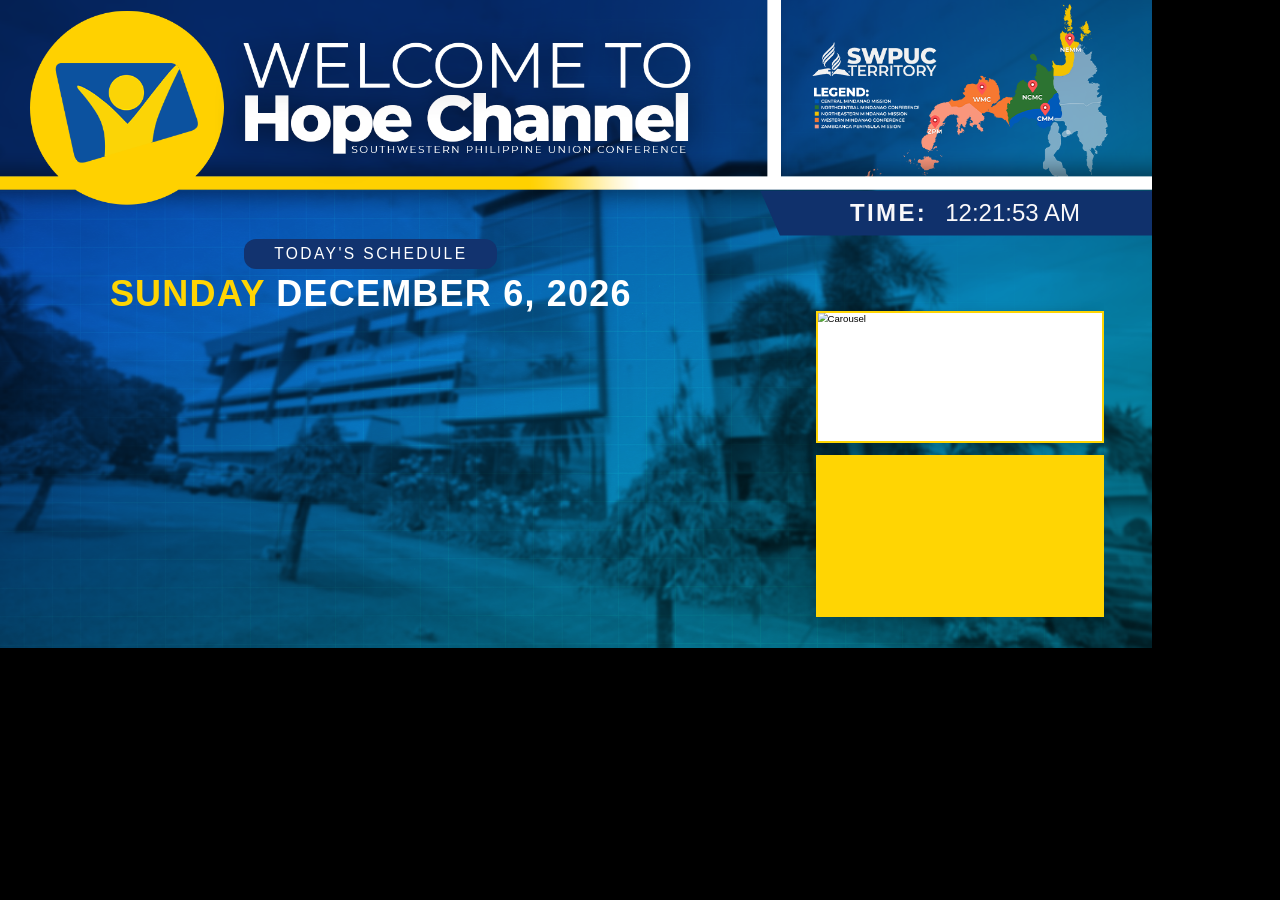
==== index.html @ 845b0d1c "Fixed the admin video page css (removed from the html tags)" ====
<!DOCTYPE html>

<html lang="en">

<head>
<meta charset="UTF-8">
<meta name="viewport" content="width=device-width, initial-scale=1.0">
<title>Hope Channel South Philippines - Broadcast Schedule</title>
<link rel="icon" type="image/png" href="Assets/HCLogo.png">
<link rel="stylesheet" href="Styles/index.css">
</head>

<body>
<div class="scale-wrapper">

<!-- HEADER COMMENTED OUT
<header class="top-branding">
<div class="header-left">
<img src="Assets/HCLogo.png" alt="Hope Channel Logo" class="hc-logo">

<div class="header-text">
<p class="welcome-text">WELCOME TO</p>
<h1 class="channel-name">Hope Channel</h1>
<p class="subtitle-text">SOUTH PHILIPPINES</p>
</div>
</div>

<div class="header-right">
<div class="rectangle-yellow"></div>
<img src="Assets/SWPUC Territory.png" class="territory-info">
<img src="Assets/map.png" class="territory-map">
</div>

<div class="header-bottom"></div>
</header>
-->

<div class="time-display-header">
<span class="time-label-header">TIME:</span>
<span class="current-time-header" id="currentTime"></span>
</div>

<main class="main-container">

<div class="content-layout">

<section class="list-container">

<div class="schedule-header">
<p class="subtitle">TODAY'S SCHEDULE</p>
<h1 class="date-display" id="todayDate">
<span class="day-highlight">MONDAY</span> MARCH 9, 2026
</h1>
</div>

</section>

<aside class="preview-area">

<!-- IMAGE CAROUSEL -->
<div class="image-box">
<img id="carouselImage" src="" alt="Carousel">
</div>

<!-- VIDEO -->
<div class="video-box">
<iframe 
id="youtubeVideo"
frameborder="0"
allow="accelerometer; autoplay; clipboard-write; encrypted-media; gyroscope; picture-in-picture"
allowfullscreen>
</iframe>
</div>

</aside>

</div>
</main>

<script>

/* CLOCK */

function updateTime(){
const now = new Date();

const hours = now.getHours();
const minutes = now.getMinutes().toString().padStart(2,'0');
const seconds = now.getSeconds().toString().padStart(2,'0');

const ampm = hours >= 12 ? 'PM' : 'AM';
const displayHours = hours % 12 || 12;

document.getElementById('currentTime').textContent =
`${displayHours}:${minutes}:${seconds} ${ampm}`;
}

updateTime();
setInterval(updateTime,1000);


/* TODAY HEADER DATE */

const today = new Date();

const days = ["SUNDAY","MONDAY","TUESDAY","WEDNESDAY","THURSDAY","FRIDAY","SATURDAY"];
const months = ["JANUARY","FEBRUARY","MARCH","APRIL","MAY","JUNE","JULY","AUGUST","SEPTEMBER","OCTOBER","NOVEMBER","DECEMBER"];

const dayName = days[today.getDay()];
const monthName = months[today.getMonth()];
const dateNumber = today.getDate();
const year = today.getFullYear();

document.getElementById("todayDate").innerHTML =
`<span class="day-highlight">${dayName}</span> ${monthName} ${dateNumber}, ${year}`;

</script>

<!-- FIREBASE EVENTS -->

<script type="module">

import { initializeApp } from "https://www.gstatic.com/firebasejs/10.12.2/firebase-app.js";
import { getFirestore, collection, getDocs } from "https://www.gstatic.com/firebasejs/10.12.2/firebase-firestore.js";

const firebaseConfig = {
apiKey: "AIzaSyB32ggdpwiNyZ0BKXeqwhVG7_Ei2qLF-Pw",
authDomain: "hcsp-scheduling-system.firebaseapp.com",
projectId: "hcsp-scheduling-system",
storageBucket: "hcsp-scheduling-system.firebasestorage.app",
messagingSenderId: "498610158944",
appId: "1:498610158944:web:d4c6778a849016e12c7205",
measurementId: "G-GFNQXDK1LE"
};

const app = initializeApp(firebaseConfig);
const db = getFirestore(app);


/* convert time to minutes */

function convertToMinutes(timeString) {
    const isPM = timeString.toUpperCase().includes('PM');
    const isAM = timeString.toUpperCase().includes('AM');
    
    let cleanTime = timeString.replace(/(AM|PM)/i, '').trim();
    let [h, m] = cleanTime.split(':');
    
    h = parseInt(h);
    m = m ? parseInt(m) : 0;

    if (isPM && h !== 12) h += 12;
    if (isAM && h === 12) h = 0;

    return h * 60 + m;
}


async function loadTodayEvents() {
    const container = document.querySelector(".list-container");
    
    const headerHTML = `
        <div class="schedule-header">
            <p class="subtitle">TODAY'S SCHEDULE</p>
            <h1 class="date-display" id="todayDate">
                <span class="day-highlight">${document.querySelector('.day-highlight').textContent}</span> 
                ${document.getElementById("todayDate").innerText.split(' ').slice(1).join(' ')}
            </h1>
        </div>`;
    container.innerHTML = headerHTML;
    
    const today = new Date().toDateString();
    const snapshot = await getDocs(collection(db, "events"));
    
    let eventsArray = [];
    snapshot.forEach(doc => {
        const data = doc.data();
        if (new Date(data.date).toDateString() === today) {
            eventsArray.push(data);
        }
    });

    eventsArray.sort((a, b) => {
        let [startA, endA] = a.time.split('-');
        let [startB, endB] = b.time.split('-');
        
        if (!startA.includes('PM') && !startA.includes('AM')) {
            startA += endA.match(/(AM|PM)/i)[0];
        }
        if (!startB.includes('PM') && !startB.includes('AM')) {
            startB += endB.match(/(AM|PM)/i)[0];
        }
        
        return convertToMinutes(startA) - convertToMinutes(startB);
    });

    if(eventsArray.length === 0) {
        const noEvents = document.createElement("div");
        noEvents.className = "schedule-row";
        noEvents.innerHTML = `
            <span class="time-range">--:--</span>
            <span class="program-name">No events scheduled for today</span>
        `;
        container.appendChild(noEvents);
    } else {
        eventsArray.forEach(data => {
            let [startStr, endStr] = data.time.split('-');
            if (!startStr.includes('PM') && !startStr.includes('AM')) {
                startStr += endStr.match(/(AM|PM)/i)[0];
            }

            const startMinutes = convertToMinutes(startStr);
            const endMinutes = convertToMinutes(endStr);
            const now = new Date();
            const currentMinutes = now.getHours() * 60 + now.getMinutes();

            let badge = "";
            if (currentMinutes >= startMinutes && currentMinutes <= endMinutes) {
                badge = `<div class="ongoing-badge">ON-GOING</div>`;
            }

            const row = document.createElement("div");
            row.className = "schedule-row";
            row.innerHTML = `
                <span class="time-range">${data.time}</span>
                <span class="program-name">${data.programName || 'UNDEFINED'}</span>
                ${badge}
            `;
            container.appendChild(row);
        });
    }
}

loadTodayEvents();

setInterval(()=>{ loadTodayEvents(); }, 60000);

// VIDEO DISPLAY ROTATION

let currentVideoIndex = 0;
let videoList = [];
let videoTimer = null;
let isSwapped = false;

function getVideoId(url) {
    const regExp = /(?:youtu\.be\/|v\/|u\/\w\/|embed\/|watch\?v=|\&v=)([^#\&\?]*)./;
    const match = url.match(regExp);
    return match ? match[1] : null;
}

function parseDuration(durationStr) {
    if (!durationStr) return 30000;
    const match = durationStr.match(/(\d+)([smh])/i);
    if (!match) return 30000;
    const value = parseInt(match[1]);
    const unit = match[2].toLowerCase();
    let ms = 0;
    switch(unit) {
        case 's': ms = value * 1000; break;
        case 'm': ms = value * 60 * 1000; break;
        case 'h': ms = value * 60 * 60 * 1000; break;
        default: ms = 30000;
    }
    return ms;
}

function playVideo(index) {
    if (videoList.length === 0) return;
    
    currentVideoIndex = index % videoList.length;
    const video = videoList[currentVideoIndex];
    const videoId = getVideoId(video.url);
    
    if (videoId) {
        const embedUrl = `https://www.youtube.com/embed/${videoId}?autoplay=1&mute=${isSwapped ? 0 : 1}&controls=0`;
        const videoBox = document.querySelector('.video-box');
        videoBox.innerHTML = '';
        
        const iframe = document.createElement('iframe');
        iframe.src = embedUrl;
        iframe.width = '100%';
        iframe.height = '100%';
        iframe.frameBorder = '0';
        iframe.allow = 'autoplay; encrypted-media';
        iframe.allowFullscreen = true;
        videoBox.appendChild(iframe);
        
        clearTimeout(videoTimer);
        videoTimer = setTimeout(() => {
            playVideo(currentVideoIndex + 1);
        }, parseDuration(video.duration));
    }
}

async function loadVideosForDisplay() {
    try {
        const snapshot = await getDocs(collection(db, "videos"));
        videoList = [];
        snapshot.forEach(doc => { videoList.push(doc.data()); });
        if (videoList.length > 0) playVideo(0);
    } catch (error) {
        console.error('Error loading videos:', error);
    }
}

loadVideosForDisplay();
setInterval(loadVideosForDisplay, 5 * 60 * 1000);

// IMAGE CAROUSEL

let imageList = [];
let currentImageIndex = 0;
let imageTimer = null;

function showImage(index) {
    if (imageList.length === 0) return;
    currentImageIndex = index % imageList.length;
    const img = document.getElementById('carouselImage');
    img.style.opacity = '0';
    setTimeout(() => {
        img.src = imageList[currentImageIndex].url;
        img.style.opacity = '1';
    }, 500);
    imageTimer = setTimeout(() => showImage(currentImageIndex + 1), 5000);
}

async function loadImagesForDisplay() {
    try {
        const snapshot = await getDocs(collection(db, "images"));
        imageList = [];
        snapshot.forEach(doc => { imageList.push(doc.data()); });
        clearTimeout(imageTimer);
        if (imageList.length > 0) showImage(0);
    } catch (error) {
        console.error('Error loading images:', error);
    }
}

loadImagesForDisplay();
setInterval(loadImagesForDisplay, 5 * 60 * 1000);

/* CONTAINER SWAP LOGIC */

function swapContainers() {
    const contentLayout = document.querySelector('.content-layout');
    const listContainer = document.querySelector('.list-container');
    const previewArea = document.querySelector('.preview-area');
    const videoBox = document.querySelector('.video-box');

    isSwapped = true;

    // video-box takes list-container's large spot in content-layout
    contentLayout.insertBefore(videoBox, listContainer);
    videoBox.classList.add('swapped');

    // re-load current video unmuted
    if (videoList.length > 0) playVideo(currentVideoIndex);

    // list-container moves into preview-area below image-box, replacing video-box's spot
    previewArea.appendChild(listContainer);
    listContainer.classList.add('swapped');

    setTimeout(() => {
        videoBox.classList.add('swap-out');
        listContainer.classList.add('swap-out');

        setTimeout(() => {
            contentLayout.insertBefore(listContainer, previewArea);
            listContainer.classList.remove('swapped', 'swap-out');

            isSwapped = false;
            previewArea.appendChild(videoBox);
            videoBox.classList.remove('swapped', 'swap-out');

            // re-load current video muted
            if (videoList.length > 0) playVideo(currentVideoIndex);
        }, 400);
    }, 60 * 60 * 1000 - 400);
}

setTimeout(function scheduleSwap() {
    swapContainers();
    setTimeout(scheduleSwap, 30 * 1000 + 60 * 60 * 1000);
}, 30 * 1000);

</script>

</div>
</body>
</html>
---- Styles/index.css ----
:root {
    --hope-navy: #0f172a;
    --hope-orange: #ff9d2e;
    --white: #ffffff;
    --text-dark: #000000;
}

* {
    margin: 0;
    padding: 0;
    box-sizing: border-box;
}

html {
    zoom: 0.6;
}

html, body {
    width: 100vw;
    height: 100vh;
    overflow: hidden;
    background: #000;
    font-family: 'Montserrat', sans-serif;
}

/* --- SCALE WRAPPER (1920x1080 base, scales to any screen) --- */
.scale-wrapper {
    width: 1920px;
    height: 1080px;
    transform-origin: top left;
    transform: scale(min(calc(100vw / 1920), calc(100vh / 1080)));
    position: absolute;
    top: 0;
    left: 0;
    background: url('../Assets/backgroundPicture.png') no-repeat center center;
    background-size: cover;
    display: flex;
    flex-direction: column;
    overflow: hidden;
}

/* BACKGROUND LIGHTBLUE COMMENTED OUT
.scale-wrapper::before {
    content: '';
    position: absolute;
    top: 0;
    left: 0;
    width: 100%;
    height: 100%;
    background: url('../Assets/background-lightblue.png') no-repeat center center;
    background-size: cover;
    z-index: 0;
    pointer-events: none;
}
*/

.scale-wrapper > * {
    position: relative;
    z-index: 1;
}

/* --- HEADER --- */
.top-branding {
    height: 270px;
    width: 104%;
    flex-shrink: 0;
    display: flex;
    position: relative;
}

.header-left {
    background: url('../Assets/header-left.png') no-repeat center center;
    background-size: 100% 100%;
    width: 63%;
    display: flex;
    align-items: center;
    padding: 20px 30px;
    margin-right: -158px;
    z-index: 1;
}

.hc-logo {
    height: 220px;
    width: auto;
    flex-shrink: 0;
}

.header-text {
    color: white;
    flex: 1;
    min-width: 0;
}

.welcome-text {
    font-family: 'Montserrat', sans-serif;
    font-size: 32px;
    letter-spacing: 8px;
    font-weight: 300;
    margin-bottom: -18px;
}

.channel-name {
    font-family: 'Montserrat', sans-serif;
    font-size: 110px;
    font-weight: 900;
    margin: -8px 0;
    line-height: 1.1;
}

.subtitle-text {
    font-family: 'Montserrat', sans-serif;
    font-size: 20px;
    letter-spacing: 12px;
    margin-left: 430px;
    margin-top: -12px;
    font-weight: 500;
    opacity: 85%;
}

.header-right {
    background: url('../Assets/header-right.png') no-repeat center center;
    left: 10px;
    background-size: 100% 100%;
    width: 42%;
    display: flex;
    align-items: center;
    padding: 20px 40px 20px 130px;
    z-index: 1;
    opacity: 90%;
    position: relative;
}

.rectangle-yellow {
    position: absolute;
    left: 13px;
    top: 55px;
    width: 100px;
    height: 76%;
    background: url(../Assets/rectangle-yellow.png) no-repeat center center;
    background-size: 100% 88%;
    z-index: 2;
}

.territory-info {
    height: 200px;
    width: auto;
    flex-shrink: 0;
    margin-right: 30px;
}

.territory-map {
    height: 200px;
    width: auto;
    flex-shrink: 0;
}

.header-bottom {
    height: 25px;
    width: 100%;
    background: url(../Assets/header-gradientyellow.png);
    background-size: 100% 100%;
    position: absolute;
    bottom: 0;
    left: 0;
    z-index: 2;
}

/* --- TIME DISPLAY HEADER --- */
.time-display-header {
    background: #10316c;
    padding: 14px 60px;
    display: flex;
    align-items: center;
    justify-content: flex-end;
    gap: 30px;
    position: relative;
    z-index: 1;
    width: 34%;
    margin-left: auto;
    margin-top: 318px;
    clip-path: polygon(0 0, 100% 0, 100% 100%, 5% 100%);
}

.time-label-header {
    font-size: 40px;
    font-weight: 600;
    color: #f9f8fa;
    letter-spacing: 4px;
}

.current-time-header {
    font-size: 40px;
    font-weight: 400;
    color: #f9f8fa;
    font-family: 'Montserrat', sans-serif;
    margin-right: 60px;
}

/* --- MAIN CONTAINER --- */
.main-container {
    flex: 1;
    display: flex;
    flex-direction: column;
    padding: 20px 80px;
    margin-top: -15px;
}

.schedule-header {
    padding-left: 20px;
    margin-bottom: 30px;
    text-align: center;
}

.subtitle {
    font-size: 26px;
    color: white;
    margin-bottom: 8px;
    font-weight: 500;
    letter-spacing: 4px;
    background: #12336f;
    display: inline-block;
    padding: 10px 50px;
    border-radius: 20px;
}

.date-display {
    font-size: 60px;
    font-weight: 900;
    text-transform: uppercase;
    letter-spacing: 2px;
    color: white;
}

.day-highlight {
    color: #ffd503;
}

.content-layout {
    display: flex;
    justify-content: space-between;
    align-items: flex-start;
    gap: 50px;
    flex: 1;
    overflow: hidden;
}

/* --- SCHEDULE ROWS --- */
.list-container {
    display: flex;
    flex-direction: column;
    gap: 25px;
    flex: 1;
    max-width: 60%;
}

.schedule-row {
    background-color: #ffd503;
    min-height: 90px;
    border-radius: 50px;
    display: flex;
    align-items: center;
    padding: 16px 40px;
    box-shadow: 0 8px 0px rgba(0,0,0,0.3);
    color: #1e3a5f;
    position: relative;
    border: 4px solid #1e3a5f;
}

.time-range {
    font-size: 28px;
    font-weight: 900;
    min-width: 260px;
    flex-shrink: 0;
    padding-right: 30px;
    border-right: 4px solid #1e3a5f;
}

.program-name {
    font-size: 36px;
    font-weight: 900;
    text-transform: uppercase;
    letter-spacing: 1px;
    padding-left: 30px;
}

/* --- ON-GOING BADGE --- */
.ongoing-badge {
    position: absolute;
    top: -10px;
    right: -10px;
    background: linear-gradient(135deg, #ff4e50, #f9d423);
    color: #fff;
    font-weight: 900;
    font-size: 18px;
    padding: 6px 16px;
    border-radius: 50px;
    box-shadow: 0 4px 12px rgba(0,0,0,0.3);
    text-transform: uppercase;
    letter-spacing: 1px;
    animation: pulse 1.5s infinite;
    z-index: 3;
}

@keyframes pulse {
    0%   { transform: scale(1);    opacity: 1;    }
    50%  { transform: scale(1.05); opacity: 0.85; }
    100% { transform: scale(1);    opacity: 1;    }
}

/* --- PREVIEW AREA --- */
.preview-area {
    display: flex;
    flex-direction: column;
    width: 480px;
    flex-shrink: 0;
    gap: 20px;
    margin-top: 120px;
}

.image-box {
    width: 100%;
    height: 220px;
    background: white;
    border: 4px solid #ffd503;
    overflow: hidden;
    box-shadow: 0 10px 25px rgba(0,0,0,0.2);
}

.image-box img {
    width: 100%;
    height: 100%;
    object-fit: cover;
    transition: opacity 0.5s ease;
}

.video-box {
    width: 100%;
    aspect-ratio: 16 / 9;
    background: #ffd503;
    border: 4px solid #ffd503;
    overflow: hidden;
    box-shadow: 0 10px 25px rgba(0,0,0,0.2);
}

.video-box iframe {
    width: 100%;
    height: 100%;
}

/* --- SWAP ANIMATION --- */
@keyframes swapIn {
    from { opacity: 0; transform: scale(0.95); }
    to   { opacity: 1; transform: scale(1); }
}

@keyframes swapOut {
    from { opacity: 1; transform: scale(1); }
    to   { opacity: 0; transform: scale(0.95); }
}

.swap-out {
    animation: swapOut 0.4s ease forwards;
}

/* --- CONTAINER SWAP STATES --- */
.video-box.swapped {
    flex: none;
    width: 1100px;
    max-width: 1100px;
    min-height: unset;
    aspect-ratio: 16 / 9;
    align-self: flex-start;
    animation: swapIn 0.5s ease;
}

.video-box.swapped iframe {
    width: 100%;
    height: 100%;
}

.list-container.swapped {
    flex: none;
    width: 100%;
    max-width: 100%;
    overflow-y: auto;
    gap: 6px;
    animation: swapIn 0.5s ease;
}

.list-container.swapped .schedule-header {
    padding-left: 6px;
    margin-bottom: 6px;
}

.list-container.swapped .subtitle {
    font-size: 16px;
    padding: 5px 16px;
    letter-spacing: 1px;
}

.list-container.swapped .date-display {
    font-size: 17px;
    font-weight: 800;
}

.list-container.swapped .schedule-row {
    min-height: 44px;
    border-radius: 12px;
    padding: 6px 12px;
    border-width: 2px;
    box-shadow: none;
    gap: 4px;
}

.list-container.swapped .time-range {
    font-size: 13px;
    font-weight: 800;
    min-width: 100px;
    padding-right: 10px;
    border-right-width: 2px;
}

.list-container.swapped .program-name {
    font-size: 13px;
    font-weight: 800;
    padding-left: 10px;
}

.list-container.swapped .ongoing-badge {
    font-size: 10px;
    padding: 3px 7px;
    top: -5px;
    right: -5px;
}
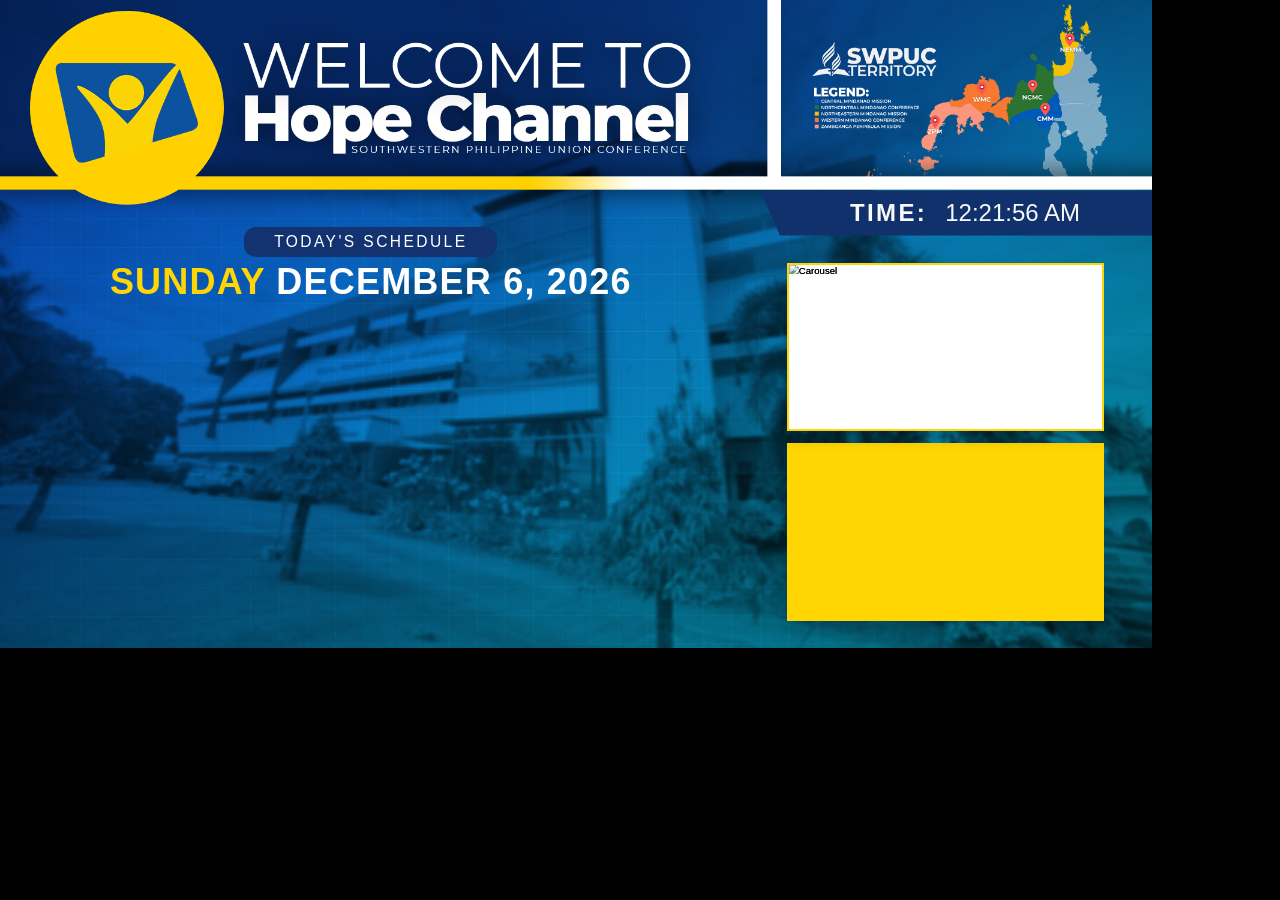
==== commit af40f556: "Events in the schedule list that is already done is now in grey background color as done indicator. " ====
--- a/index.html
+++ b/index.html
@@ -59,7 +59,8 @@
 
 <!-- IMAGE CAROUSEL -->
 <div class="image-box">
-<img id="carouselImage" src="" alt="Carousel">
+<img id="carouselImageA" src="" alt="Carousel">
+<img id="carouselImageB" src="" alt="Carousel">
 </div>
 
 <!-- VIDEO -->
@@ -220,7 +221,7 @@
             }
 
             const row = document.createElement("div");
-            row.className = "schedule-row";
+            row.className = "schedule-row" + (currentMinutes > endMinutes ? " done" : "");
             row.innerHTML = `
                 <span class="time-range">${data.time}</span>
                 <span class="program-name">${data.programName || 'UNDEFINED'}</span>
@@ -251,7 +252,7 @@
 function parseDuration(durationStr) {
     if (!durationStr) return 30000;
     const match = durationStr.match(/(\d+)([smh])/i);
-    if (!match) return 30000;
+    if (!match) return 10 * 60 * 1000;
     const value = parseInt(match[1]);
     const unit = match[2].toLowerCase();
     let ms = 0;
@@ -259,23 +260,23 @@
         case 's': ms = value * 1000; break;
         case 'm': ms = value * 60 * 1000; break;
         case 'h': ms = value * 60 * 60 * 1000; break;
-        default: ms = 30000;
+        default: ms = 10 * 60 * 1000;
     }
     return ms;
 }
 
 function playVideo(index) {
     if (videoList.length === 0) return;
-    
+
     currentVideoIndex = index % videoList.length;
     const video = videoList[currentVideoIndex];
     const videoId = getVideoId(video.url);
-    
+
     if (videoId) {
         const embedUrl = `https://www.youtube.com/embed/${videoId}?autoplay=1&mute=${isSwapped ? 0 : 1}&controls=0`;
         const videoBox = document.querySelector('.video-box');
         videoBox.innerHTML = '';
-        
+
         const iframe = document.createElement('iframe');
         iframe.src = embedUrl;
         iframe.width = '100%';
@@ -284,20 +285,69 @@
         iframe.allow = 'autoplay; encrypted-media';
         iframe.allowFullscreen = true;
         videoBox.appendChild(iframe);
-        
+
         clearTimeout(videoTimer);
-        videoTimer = setTimeout(() => {
-            playVideo(currentVideoIndex + 1);
-        }, parseDuration(video.duration));
+        const duration = parseDuration(video.duration);
+
+        if (!isSwapped) {
+            // Normal mode: when this video ends, swap in and play next video
+            videoTimer = setTimeout(() => {
+                enterSwap();
+            }, duration);
+        } else {
+            // Swapped mode: when this video ends, unswap then play next video
+            videoTimer = setTimeout(() => {
+                exitSwap();
+            }, duration);
+        }
     }
+}
+
+function enterSwap() {
+    const contentLayout = document.querySelector('.content-layout');
+    const listContainer = document.querySelector('.list-container');
+    const previewArea = document.querySelector('.preview-area');
+    const videoBox = document.querySelector('.video-box');
+
+    isSwapped = true;
+    contentLayout.insertBefore(videoBox, listContainer);
+    videoBox.classList.add('swapped');
+    previewArea.appendChild(listContainer);
+    listContainer.classList.add('swapped');
+
+    // Advance to next video and play it unmuted in swapped mode
+    playVideo(currentVideoIndex + 1);
+}
+
+function exitSwap() {
+    const contentLayout = document.querySelector('.content-layout');
+    const listContainer = document.querySelector('.list-container');
+    const previewArea = document.querySelector('.preview-area');
+    const videoBox = document.querySelector('.video-box');
+
+    videoBox.classList.add('swap-out');
+    listContainer.classList.add('swap-out');
+
+    setTimeout(() => {
+        contentLayout.insertBefore(listContainer, previewArea);
+        listContainer.classList.remove('swapped', 'swap-out');
+
+        isSwapped = false;
+        previewArea.appendChild(videoBox);
+        videoBox.classList.remove('swapped', 'swap-out');
+
+        // Advance to next video and play it muted in normal mode
+        playVideo(currentVideoIndex + 1);
+    }, 400);
 }
 
 async function loadVideosForDisplay() {
     try {
         const snapshot = await getDocs(collection(db, "videos"));
-        videoList = [];
-        snapshot.forEach(doc => { videoList.push(doc.data()); });
-        if (videoList.length > 0) playVideo(0);
+        const newList = [];
+        snapshot.forEach(doc => { newList.push(doc.data()); });
+        videoList = newList;
+        if (videoList.length > 0 && videoTimer === null) playVideo(0);
     } catch (error) {
         console.error('Error loading videos:', error);
     }
@@ -311,16 +361,22 @@
 let imageList = [];
 let currentImageIndex = 0;
 let imageTimer = null;
+let activeSlot = 'A';
 
 function showImage(index) {
     if (imageList.length === 0) return;
     currentImageIndex = index % imageList.length;
-    const img = document.getElementById('carouselImage');
-    img.style.opacity = '0';
-    setTimeout(() => {
-        img.src = imageList[currentImageIndex].url;
-        img.style.opacity = '1';
-    }, 500);
+
+    const imgA = document.getElementById('carouselImageA');
+    const imgB = document.getElementById('carouselImageB');
+    const incoming = activeSlot === 'A' ? imgA : imgB;
+    const outgoing = activeSlot === 'A' ? imgB : imgA;
+
+    incoming.src = imageList[currentImageIndex].url;
+    incoming.className = 'slide-in';
+    outgoing.className = 'slide-out';
+
+    activeSlot = activeSlot === 'A' ? 'B' : 'A';
     imageTimer = setTimeout(() => showImage(currentImageIndex + 1), 5000);
 }
 
@@ -339,49 +395,6 @@
 loadImagesForDisplay();
 setInterval(loadImagesForDisplay, 5 * 60 * 1000);
 
-/* CONTAINER SWAP LOGIC */
-
-function swapContainers() {
-    const contentLayout = document.querySelector('.content-layout');
-    const listContainer = document.querySelector('.list-container');
-    const previewArea = document.querySelector('.preview-area');
-    const videoBox = document.querySelector('.video-box');
-
-    isSwapped = true;
-
-    // video-box takes list-container's large spot in content-layout
-    contentLayout.insertBefore(videoBox, listContainer);
-    videoBox.classList.add('swapped');
-
-    // re-load current video unmuted
-    if (videoList.length > 0) playVideo(currentVideoIndex);
-
-    // list-container moves into preview-area below image-box, replacing video-box's spot
-    previewArea.appendChild(listContainer);
-    listContainer.classList.add('swapped');
-
-    setTimeout(() => {
-        videoBox.classList.add('swap-out');
-        listContainer.classList.add('swap-out');
-
-        setTimeout(() => {
-            contentLayout.insertBefore(listContainer, previewArea);
-            listContainer.classList.remove('swapped', 'swap-out');
-
-            isSwapped = false;
-            previewArea.appendChild(videoBox);
-            videoBox.classList.remove('swapped', 'swap-out');
-
-            // re-load current video muted
-            if (videoList.length > 0) playVideo(currentVideoIndex);
-        }, 400);
-    }, 60 * 60 * 1000 - 400);
-}
-
-setTimeout(function scheduleSwap() {
-    swapContainers();
-    setTimeout(scheduleSwap, 30 * 1000 + 60 * 60 * 1000);
-}, 30 * 1000);
 
 </script>
 
--- a/Styles/index.css
+++ b/Styles/index.css
@@ -202,7 +202,7 @@
     display: flex;
     flex-direction: column;
     padding: 20px 80px;
-    margin-top: -15px;
+    margin-top: -35px;
 }
 
 .schedule-header {
@@ -284,6 +284,18 @@
 }
 
 /* --- ON-GOING BADGE --- */
+.schedule-row.done {
+    background-color: #9e9e9e;
+    border-color: #616161;
+    color: #424242;
+    box-shadow: none;
+    opacity: 0.7;
+}
+
+.schedule-row.done .time-range {
+    border-right-color: #616161;
+}
+
 .ongoing-badge {
     position: absolute;
     top: -10px;
@@ -311,26 +323,49 @@
 .preview-area {
     display: flex;
     flex-direction: column;
-    width: 480px;
+    width: 30%;
     flex-shrink: 0;
     gap: 20px;
-    margin-top: 120px;
+    margin-top: 60px;
 }
 
 .image-box {
     width: 100%;
-    height: 220px;
+    height: 280px;
     background: white;
     border: 4px solid #ffd503;
     overflow: hidden;
     box-shadow: 0 10px 25px rgba(0,0,0,0.2);
+    position: relative;
 }
 
 .image-box img {
     width: 100%;
     height: 100%;
     object-fit: cover;
-    transition: opacity 0.5s ease;
+    position: absolute;
+    top: 0;
+    left: 0;
+}
+
+@keyframes slideInRight {
+    from { transform: translateX(100%); }
+    to   { transform: translateX(0); }
+}
+
+@keyframes slideOutLeft {
+    from { transform: translateX(0); }
+    to   { transform: translateX(-100%); }
+}
+
+.slide-in {
+    animation: slideInRight 0.6s ease forwards;
+    z-index: 2;
+}
+
+.slide-out {
+    animation: slideOutLeft 0.6s ease forwards;
+    z-index: 1;
 }
 
 .video-box {
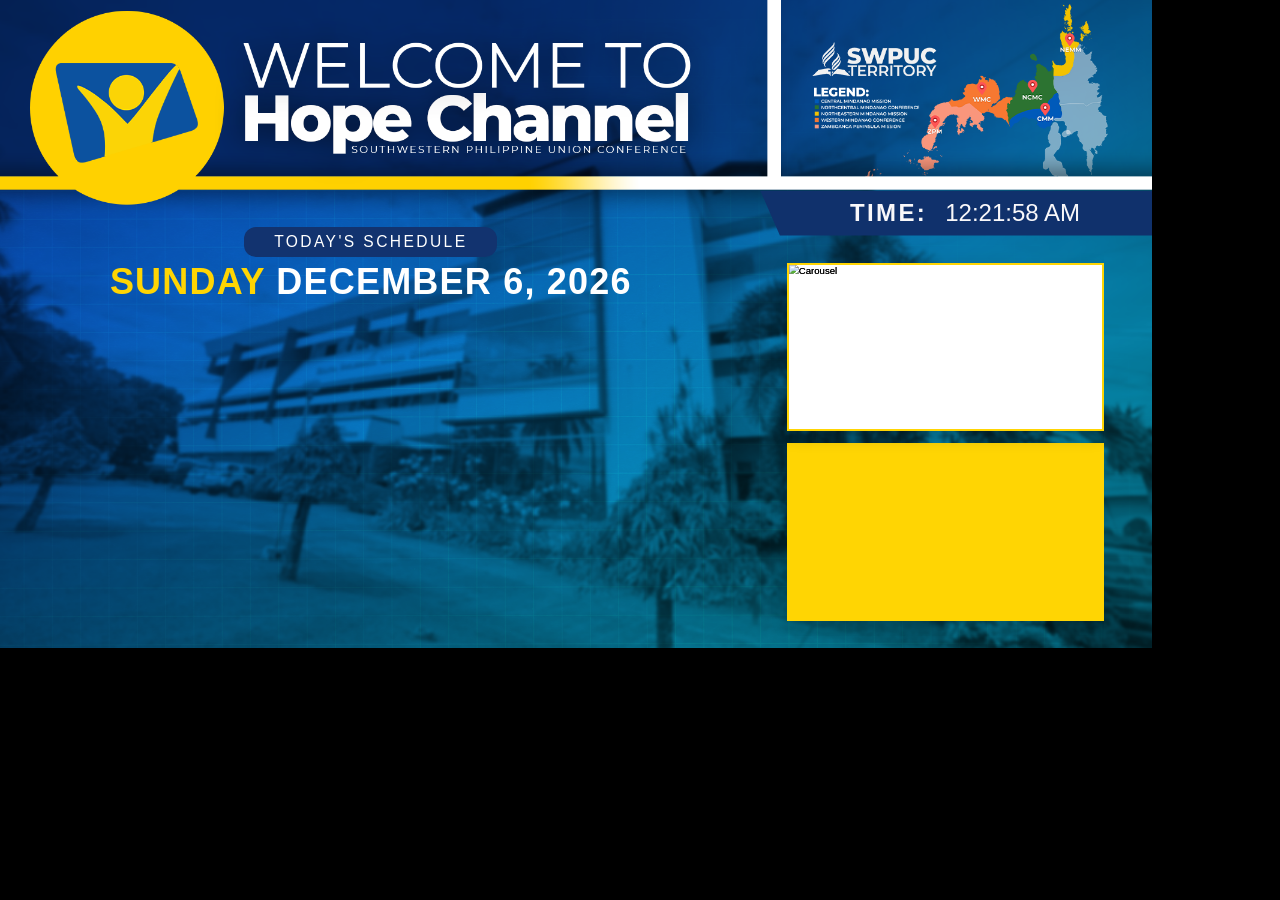
==== commit 3c198b39: "Fixed the image box container animation issues" ====
--- a/index.html
+++ b/index.html
@@ -361,7 +361,7 @@
 let imageList = [];
 let currentImageIndex = 0;
 let imageTimer = null;
-let activeSlot = 'A';
+let activeSlot = 'B';
 
 function showImage(index) {
     if (imageList.length === 0) return;
@@ -369,14 +369,19 @@
 
     const imgA = document.getElementById('carouselImageA');
     const imgB = document.getElementById('carouselImageB');
-    const incoming = activeSlot === 'A' ? imgA : imgB;
-    const outgoing = activeSlot === 'A' ? imgB : imgA;
-
-    incoming.src = imageList[currentImageIndex].url;
-    incoming.className = 'slide-in';
-    outgoing.className = 'slide-out';
-
-    activeSlot = activeSlot === 'A' ? 'B' : 'A';
+    const incoming = activeSlot === 'A' ? imgB : imgA;
+    const outgoing = activeSlot === 'A' ? imgA : imgB;
+
+    const nextUrl = imageList[currentImageIndex].url;
+    const preload = new Image();
+    preload.onload = () => {
+        incoming.src = nextUrl;
+        incoming.className = 'slide-in';
+        outgoing.className = 'slide-out';
+        activeSlot = activeSlot === 'A' ? 'B' : 'A';
+    };
+    preload.src = nextUrl;
+
     imageTimer = setTimeout(() => showImage(currentImageIndex + 1), 5000);
 }
 
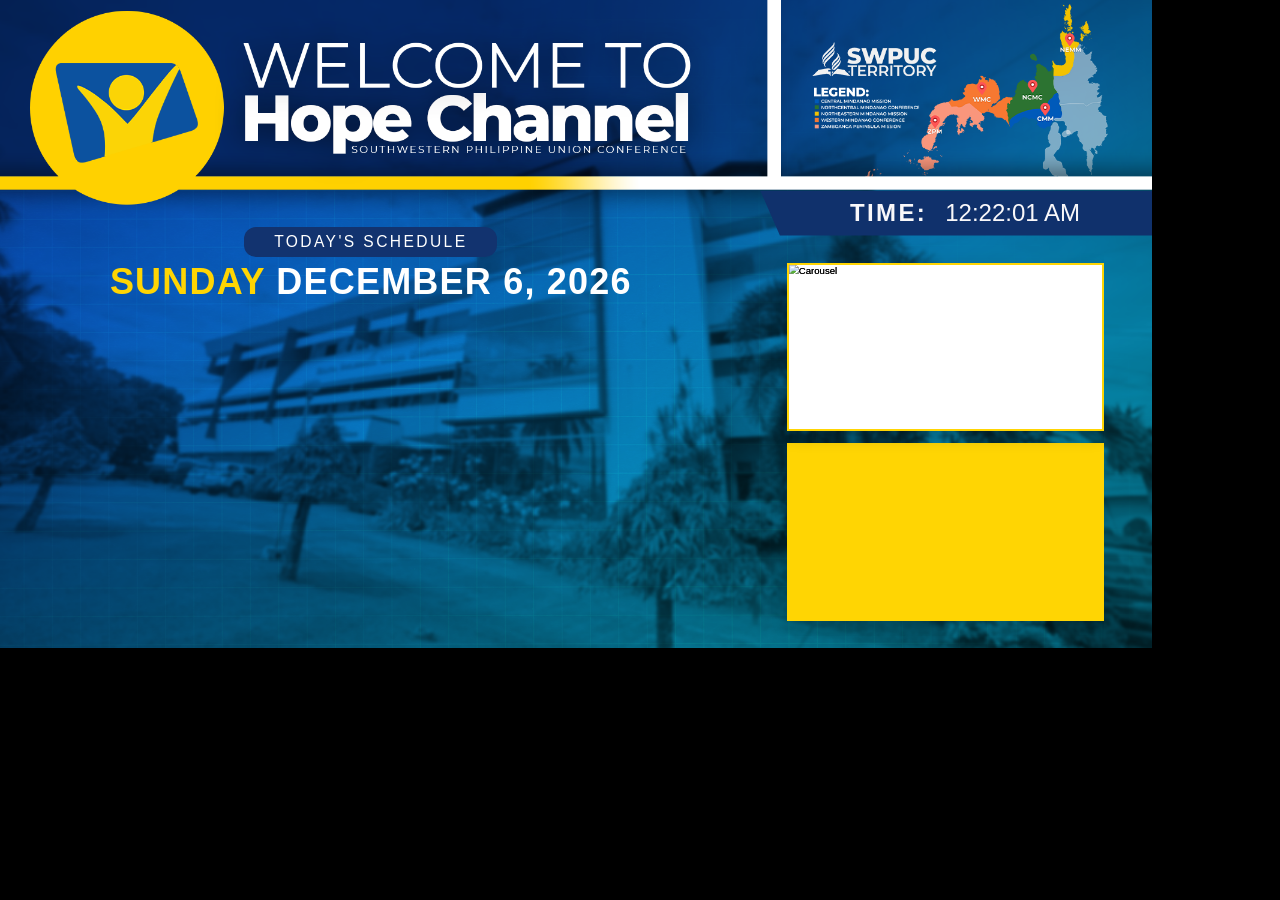
==== commit 743ee2e0: "Fixed the bug on video refresh, video swapped between original and big mode, and enable audio on bot" ====
--- a/index.html
+++ b/index.html
@@ -154,6 +154,23 @@
     if (isAM && h === 12) h = 0;
 
     return h * 60 + m;
+}
+
+function parseEventTimes(timeStr) {
+    let [startStr, endStr] = timeStr.split('-').map(s => s.trim());
+    const endMinutes = convertToMinutes(endStr);
+    if (!startStr.includes('PM') && !startStr.includes('AM')) {
+        const endIsPM = endStr.toUpperCase().includes('PM');
+        const startHour = parseInt(startStr.split(':')[0]);
+        const endHour = parseInt(endStr.replace(/(AM|PM)/i, '').split(':')[0]);
+        // start is AM if: end is not PM, or start hour >= end hour (crosses noon), or end hour is 12 (noon)
+        if (!endIsPM || startHour >= endHour || endHour === 12) {
+            startStr += 'AM';
+        } else {
+            startStr += 'PM';
+        }
+    }
+    return { startMinutes: convertToMinutes(startStr), endMinutes };
 }
 
 
@@ -172,28 +189,42 @@
     
     const today = new Date().toDateString();
     const snapshot = await getDocs(collection(db, "events"));
-    
+
     let eventsArray = [];
     snapshot.forEach(doc => {
         const data = doc.data();
-        if (new Date(data.date).toDateString() === today) {
-            eventsArray.push(data);
-        }
+        if (data.date === today) eventsArray.push(data);
     });
 
     eventsArray.sort((a, b) => {
-        let [startA, endA] = a.time.split('-');
-        let [startB, endB] = b.time.split('-');
-        
-        if (!startA.includes('PM') && !startA.includes('AM')) {
-            startA += endA.match(/(AM|PM)/i)[0];
-        }
-        if (!startB.includes('PM') && !startB.includes('AM')) {
-            startB += endB.match(/(AM|PM)/i)[0];
-        }
-        
-        return convertToMinutes(startA) - convertToMinutes(startB);
+        const { startMinutes: startA } = parseEventTimes(a.time);
+        const { startMinutes: startB } = parseEventTimes(b.time);
+        return startA - startB;
     });
+
+    let isSplitDay = eventsArray.length > 4;
+    let isPM = false;
+
+    if (isSplitDay) {
+        const now = new Date();
+        const currentMinutes = now.getHours() * 60 + now.getMinutes();
+        isPM = currentMinutes >= 12 * 60 + 1;
+        eventsArray = eventsArray.filter(data => {
+            const { startMinutes } = parseEventTimes(data.time);
+            return isPM ? startMinutes >= 12 * 60 : startMinutes < 12 * 60;
+        });
+    }
+
+    const switchOccurred = isSplitDay && lastIsPM !== null && lastIsPM !== isPM;
+    if (isSplitDay) lastIsPM = isPM;
+
+    if (switchOccurred) {
+        container.classList.add('period-switch-out');
+        await new Promise(resolve => setTimeout(resolve, 500));
+        container.classList.remove('period-switch-out');
+        container.classList.add('period-switch-in');
+        setTimeout(() => container.classList.remove('period-switch-in'), 600);
+    }
 
     if(eventsArray.length === 0) {
         const noEvents = document.createElement("div");
@@ -205,13 +236,7 @@
         container.appendChild(noEvents);
     } else {
         eventsArray.forEach(data => {
-            let [startStr, endStr] = data.time.split('-');
-            if (!startStr.includes('PM') && !startStr.includes('AM')) {
-                startStr += endStr.match(/(AM|PM)/i)[0];
-            }
-
-            const startMinutes = convertToMinutes(startStr);
-            const endMinutes = convertToMinutes(endStr);
+            const { startMinutes, endMinutes } = parseEventTimes(data.time);
             const now = new Date();
             const currentMinutes = now.getHours() * 60 + now.getMinutes();
 
@@ -232,9 +257,11 @@
     }
 }
 
+let lastIsPM = null;
+
 loadTodayEvents();
 
-setInterval(()=>{ loadTodayEvents(); }, 60000);
+setInterval(()=>{ loadTodayEvents(); }, 10 * 60 * 1000);
 
 // VIDEO DISPLAY ROTATION
 
@@ -242,9 +269,11 @@
 let videoList = [];
 let videoTimer = null;
 let isSwapped = false;
+let isPlaying = false;
+let activeLiveId = null;
 
 function getVideoId(url) {
-    const regExp = /(?:youtu\.be\/|v\/|u\/\w\/|embed\/|watch\?v=|\&v=)([^#\&\?]*)./;
+    const regExp = /(?:youtu\.be\/|v\/|u\/\w\/|embed\/|watch\?v=|\&v=|\/live\/)([^#\&\?]{11})/;
     const match = url.match(regExp);
     return match ? match[1] : null;
 }
@@ -255,70 +284,64 @@
     if (!match) return 10 * 60 * 1000;
     const value = parseInt(match[1]);
     const unit = match[2].toLowerCase();
-    let ms = 0;
     switch(unit) {
-        case 's': ms = value * 1000; break;
-        case 'm': ms = value * 60 * 1000; break;
-        case 'h': ms = value * 60 * 60 * 1000; break;
-        default: ms = 10 * 60 * 1000;
-    }
-    return ms;
-}
-
-function playVideo(index) {
+        case 's': return value * 1000;
+        case 'm': return value * 60 * 1000;
+        case 'h': return value * 60 * 60 * 1000;
+        default:  return 10 * 60 * 1000;
+    }
+}
+
+function renderVideo(videoId, muted) {
+    const videoBox = document.querySelector('.video-box');
+    videoBox.innerHTML = '';
+    const iframe = document.createElement('iframe');
+    iframe.src = `https://www.youtube.com/embed/${videoId}?autoplay=1&mute=${muted ? 1 : 0}&controls=1&origin=${location.origin}`;
+    iframe.width = '100%';
+    iframe.height = '100%';
+    iframe.frameBorder = '0';
+    iframe.allow = 'autoplay; encrypted-media';
+    iframe.allowFullscreen = true;
+    videoBox.appendChild(iframe);
+}
+
+// Step 1: Play video in normal (small) mode, muted. After duration -> enter swap with next video.
+function playNormal(index) {
     if (videoList.length === 0) return;
-
     currentVideoIndex = index % videoList.length;
     const video = videoList[currentVideoIndex];
     const videoId = getVideoId(video.url);
-
-    if (videoId) {
-        const embedUrl = `https://www.youtube.com/embed/${videoId}?autoplay=1&mute=${isSwapped ? 0 : 1}&controls=0`;
-        const videoBox = document.querySelector('.video-box');
-        videoBox.innerHTML = '';
-
-        const iframe = document.createElement('iframe');
-        iframe.src = embedUrl;
-        iframe.width = '100%';
-        iframe.height = '100%';
-        iframe.frameBorder = '0';
-        iframe.allow = 'autoplay; encrypted-media';
-        iframe.allowFullscreen = true;
-        videoBox.appendChild(iframe);
-
-        clearTimeout(videoTimer);
-        const duration = parseDuration(video.duration);
-
-        if (!isSwapped) {
-            // Normal mode: when this video ends, swap in and play next video
-            videoTimer = setTimeout(() => {
-                enterSwap();
-            }, duration);
-        } else {
-            // Swapped mode: when this video ends, unswap then play next video
-            videoTimer = setTimeout(() => {
-                exitSwap();
-            }, duration);
-        }
-    }
-}
-
-function enterSwap() {
+    if (!videoId) { playNormal(currentVideoIndex + 1); return; }
+    clearTimeout(videoTimer);
+    renderVideo(videoId, false);
+    videoTimer = setTimeout(() => enterSwap(currentVideoIndex + 1), parseDuration(video.duration));
+}
+
+// Step 2: Swap layout and play the given index unmuted. After duration -> exit swap.
+function enterSwap(nextIndex) {
     const contentLayout = document.querySelector('.content-layout');
     const listContainer = document.querySelector('.list-container');
     const previewArea = document.querySelector('.preview-area');
     const videoBox = document.querySelector('.video-box');
 
-    isSwapped = true;
-    contentLayout.insertBefore(videoBox, listContainer);
-    videoBox.classList.add('swapped');
-    previewArea.appendChild(listContainer);
-    listContainer.classList.add('swapped');
-
-    // Advance to next video and play it unmuted in swapped mode
-    playVideo(currentVideoIndex + 1);
-}
-
+    if (!isSwapped) {
+        isSwapped = true;
+        contentLayout.insertBefore(videoBox, listContainer);
+        videoBox.classList.add('swapped');
+        previewArea.appendChild(listContainer);
+        listContainer.classList.add('swapped');
+    }
+
+    currentVideoIndex = nextIndex % videoList.length;
+    const video = videoList[currentVideoIndex];
+    const videoId = getVideoId(video.url);
+    if (!videoId) { enterSwap(currentVideoIndex + 1); return; }
+    clearTimeout(videoTimer);
+    renderVideo(videoId, false);
+    videoTimer = setTimeout(() => exitSwap(), parseDuration(video.duration));
+}
+
+// Step 3: Restore layout and play next video in normal mode.
 function exitSwap() {
     const contentLayout = document.querySelector('.content-layout');
     const listContainer = document.querySelector('.list-container');
@@ -331,13 +354,10 @@
     setTimeout(() => {
         contentLayout.insertBefore(listContainer, previewArea);
         listContainer.classList.remove('swapped', 'swap-out');
-
         isSwapped = false;
         previewArea.appendChild(videoBox);
         videoBox.classList.remove('swapped', 'swap-out');
-
-        // Advance to next video and play it muted in normal mode
-        playVideo(currentVideoIndex + 1);
+        playNormal(currentVideoIndex + 1);
     }, 400);
 }
 
@@ -346,8 +366,30 @@
         const snapshot = await getDocs(collection(db, "videos"));
         const newList = [];
         snapshot.forEach(doc => { newList.push(doc.data()); });
-        videoList = newList;
-        if (videoList.length > 0 && videoTimer === null) playVideo(0);
+
+        const liveVideos = newList.filter(v => v.isLive);
+        const regularVideos = newList.filter(v => !v.isLive);
+        const newLiveId = liveVideos.length > 0 ? getVideoId(liveVideos[0].url) : null;
+
+        // New live video detected — interrupt and prioritize it in swapped mode
+        if (newLiveId && newLiveId !== activeLiveId) {
+            activeLiveId = newLiveId;
+            videoList = [...liveVideos, ...regularVideos];
+            clearTimeout(videoTimer);
+            isPlaying = true;
+            currentVideoIndex = -1;
+            enterSwap(0);
+            return;
+        }
+
+        if (!newLiveId) activeLiveId = null;
+        videoList = [...liveVideos, ...regularVideos];
+
+        // Start playback only on first load
+        if (!isPlaying && videoList.length > 0) {
+            isPlaying = true;
+            playNormal(0);
+        }
     } catch (error) {
         console.error('Error loading videos:', error);
     }
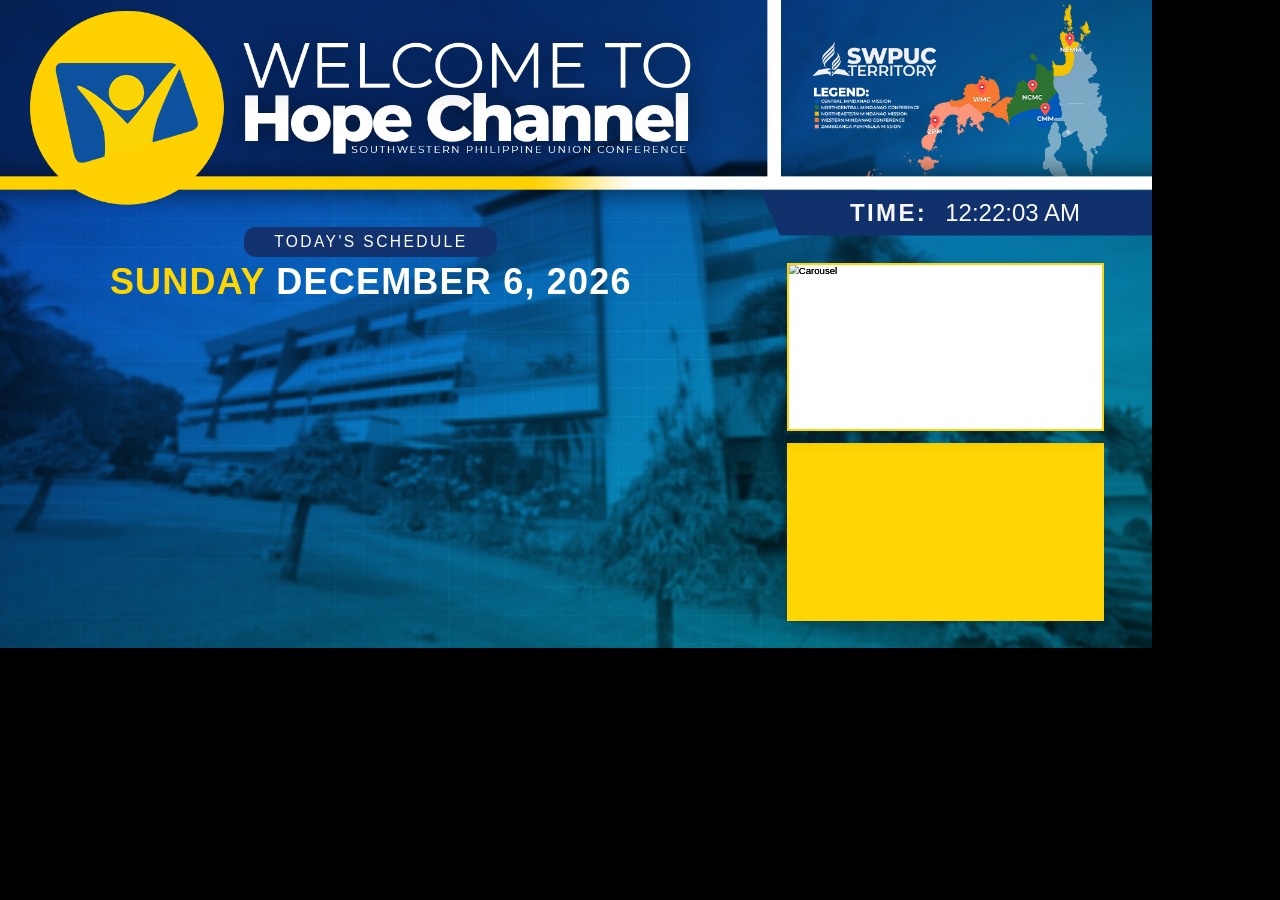
==== commit 767842d2: "Schedule list cards now adjust it's sizes if the list exceeds to 4 schedules." ====
--- a/index.html
+++ b/index.html
@@ -235,7 +235,7 @@
         `;
         container.appendChild(noEvents);
     } else {
-        eventsArray.forEach(data => {
+            eventsArray.forEach(data => {
             const { startMinutes, endMinutes } = parseEventTimes(data.time);
             const now = new Date();
             const currentMinutes = now.getHours() * 60 + now.getMinutes();
@@ -255,6 +255,8 @@
             container.appendChild(row);
         });
     }
+
+    container.classList.toggle('compact', eventsArray.length >= 5);
 }
 
 let lastIsPM = null;
--- a/Styles/index.css
+++ b/Styles/index.css
@@ -251,11 +251,13 @@
     gap: 25px;
     flex: 1;
     max-width: 60%;
+    overflow: hidden;
 }
 
 .schedule-row {
     background-color: #ffd503;
     min-height: 90px;
+    max-height: 120px;
     border-radius: 50px;
     display: flex;
     align-items: center;
@@ -264,6 +266,25 @@
     color: #1e3a5f;
     position: relative;
     border: 4px solid #1e3a5f;
+}
+
+/* applied via JS when count >= 5 */
+.list-container.compact {
+    gap: 12px;
+}
+
+.list-container.compact .schedule-row {
+    min-height: 0;
+    padding: 10px 40px;
+}
+
+.list-container.compact .time-range {
+    font-size: 22px;
+    min-width: 210px;
+}
+
+.list-container.compact .program-name {
+    font-size: 28px;
 }
 
 .time-range {
@@ -382,6 +403,24 @@
     height: 100%;
 }
 
+@keyframes periodSwitchOut {
+    from { opacity: 1; transform: translateX(0); }
+    to   { opacity: 0; transform: translateX(-60px); }
+}
+
+@keyframes periodSwitchIn {
+    from { opacity: 0; transform: translateX(60px); }
+    to   { opacity: 1; transform: translateX(0); }
+}
+
+.period-switch-out {
+    animation: periodSwitchOut 0.5s ease forwards;
+}
+
+.period-switch-in {
+    animation: periodSwitchIn 0.6s ease forwards;
+}
+
 /* --- SWAP ANIMATION --- */
 @keyframes swapIn {
     from { opacity: 0; transform: scale(0.95); }
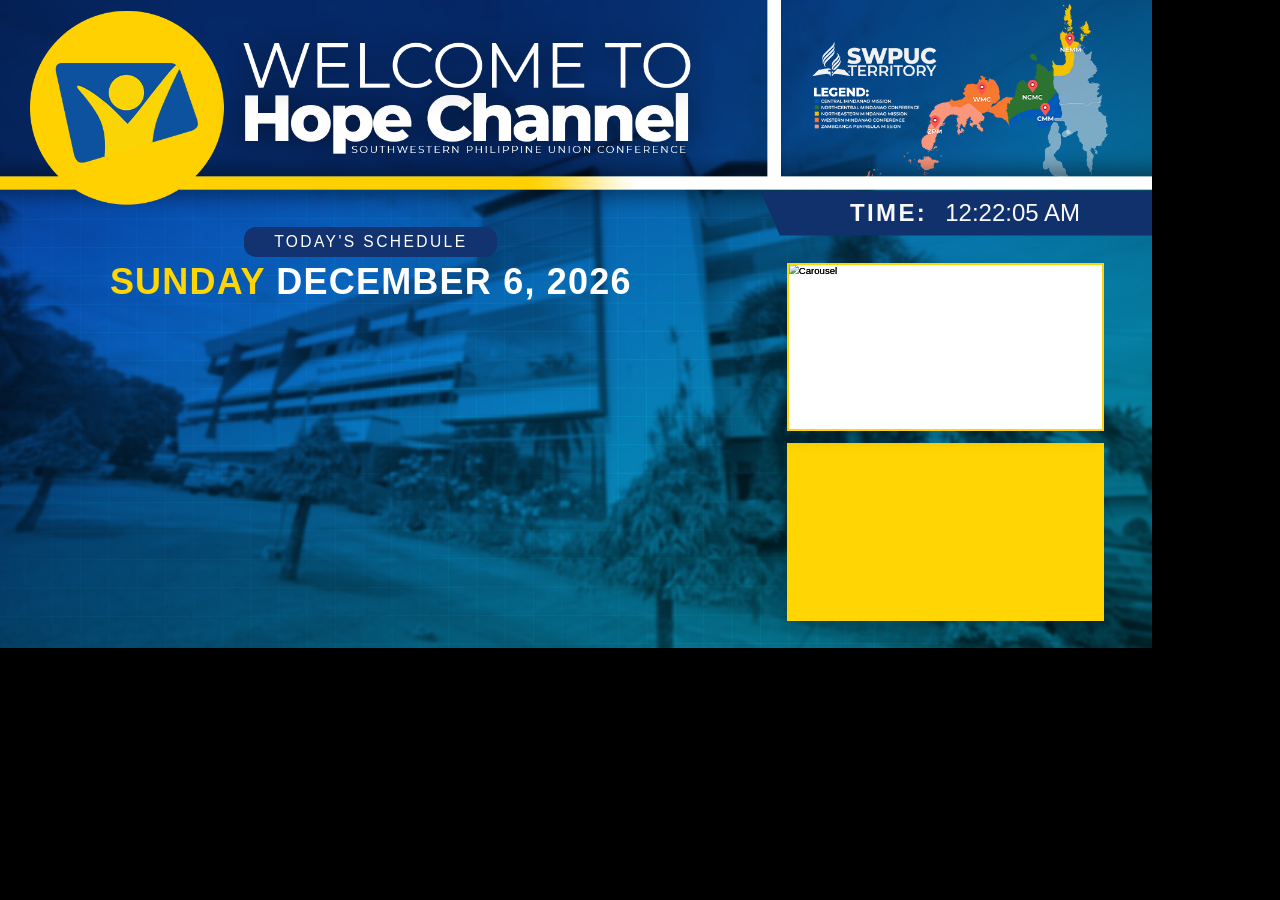
==== commit f8dd82a9: "Removed the 10min interval of video swapped from video-box container. Also fixed the live video disp" ====
--- a/index.html
+++ b/index.html
@@ -263,7 +263,7 @@
 
 loadTodayEvents();
 
-setInterval(()=>{ loadTodayEvents(); }, 10 * 60 * 1000);
+setInterval(()=>{ loadTodayEvents(); }, 60 * 1000);
 
 // VIDEO DISPLAY ROTATION
 
@@ -273,6 +273,9 @@
 let isSwapped = false;
 let isPlaying = false;
 let activeLiveId = null;
+let ytPlayer = null;
+let ytPlayerReady = false;
+let pendingOnEnd = null;
 
 function getVideoId(url) {
     const regExp = /(?:youtu\.be\/|v\/|u\/\w\/|embed\/|watch\?v=|\&v=|\/live\/)([^#\&\?]{11})/;
@@ -280,34 +283,46 @@
     return match ? match[1] : null;
 }
 
-function parseDuration(durationStr) {
-    if (!durationStr) return 30000;
-    const match = durationStr.match(/(\d+)([smh])/i);
-    if (!match) return 10 * 60 * 1000;
-    const value = parseInt(match[1]);
-    const unit = match[2].toLowerCase();
-    switch(unit) {
-        case 's': return value * 1000;
-        case 'm': return value * 60 * 1000;
-        case 'h': return value * 60 * 60 * 1000;
-        default:  return 10 * 60 * 1000;
-    }
-}
-
-function renderVideo(videoId, muted) {
+// Load YouTube IFrame API
+const ytScript = document.createElement('script');
+ytScript.src = 'https://www.youtube.com/iframe_api';
+document.head.appendChild(ytScript);
+
+window.onYouTubeIframeAPIReady = function() {
+    ytPlayerReady = true;
+    if (pendingOnEnd) {
+        const { videoId, muted, onEnd } = pendingOnEnd;
+        pendingOnEnd = null;
+        createYTPlayer(videoId, muted, onEnd);
+    }
+};
+
+function createYTPlayer(videoId, muted, onEnd) {
     const videoBox = document.querySelector('.video-box');
-    videoBox.innerHTML = '';
-    const iframe = document.createElement('iframe');
-    iframe.src = `https://www.youtube.com/embed/${videoId}?autoplay=1&mute=${muted ? 1 : 0}&controls=1&origin=${location.origin}`;
-    iframe.width = '100%';
-    iframe.height = '100%';
-    iframe.frameBorder = '0';
-    iframe.allow = 'autoplay; encrypted-media';
-    iframe.allowFullscreen = true;
-    videoBox.appendChild(iframe);
-}
-
-// Step 1: Play video in normal (small) mode, muted. After duration -> enter swap with next video.
+    videoBox.innerHTML = '<div id="yt-player-el"></div>';
+    if (ytPlayer) { try { ytPlayer.destroy(); } catch(e) {} }
+    ytPlayer = new YT.Player('yt-player-el', {
+        width: '100%',
+        height: '100%',
+        videoId,
+        playerVars: { autoplay: 1, mute: muted ? 1 : 0, controls: 1, origin: location.origin },
+        events: {
+            onStateChange: (e) => {
+                if (e.data === YT.PlayerState.ENDED) onEnd();
+            }
+        }
+    });
+}
+
+function renderVideo(videoId, muted, onEnd) {
+    if (ytPlayerReady) {
+        createYTPlayer(videoId, muted, onEnd);
+    } else {
+        pendingOnEnd = { videoId, muted, onEnd };
+    }
+}
+
+// Step 1: Play video in normal (small) mode. When video ends -> enter swap with next video.
 function playNormal(index) {
     if (videoList.length === 0) return;
     currentVideoIndex = index % videoList.length;
@@ -315,11 +330,10 @@
     const videoId = getVideoId(video.url);
     if (!videoId) { playNormal(currentVideoIndex + 1); return; }
     clearTimeout(videoTimer);
-    renderVideo(videoId, false);
-    videoTimer = setTimeout(() => enterSwap(currentVideoIndex + 1), parseDuration(video.duration));
-}
-
-// Step 2: Swap layout and play the given index unmuted. After duration -> exit swap.
+    renderVideo(videoId, false, () => enterSwap(currentVideoIndex + 1));
+}
+
+// Step 2: Swap layout and play the given index. When video ends -> play next in swap, or exit if no more live videos.
 function enterSwap(nextIndex) {
     const contentLayout = document.querySelector('.content-layout');
     const listContainer = document.querySelector('.list-container');
@@ -339,8 +353,21 @@
     const videoId = getVideoId(video.url);
     if (!videoId) { enterSwap(currentVideoIndex + 1); return; }
     clearTimeout(videoTimer);
-    renderVideo(videoId, false);
-    videoTimer = setTimeout(() => exitSwap(), parseDuration(video.duration));
+
+    const isLive = !!video.isLive;
+    const onEnd = isLive
+        ? () => {
+            // Live video ended — check if there's another live video next, otherwise exit swap
+            const nextIdx = (currentVideoIndex + 1) % videoList.length;
+            if (videoList[nextIdx] && videoList[nextIdx].isLive) {
+                enterSwap(nextIdx);
+            } else {
+                exitSwap();
+            }
+        }
+        : () => exitSwap();
+
+    renderVideo(videoId, false, onEnd);
 }
 
 // Step 3: Restore layout and play next video in normal mode.
@@ -380,6 +407,7 @@
             clearTimeout(videoTimer);
             isPlaying = true;
             currentVideoIndex = -1;
+            if (ytPlayer) { try { ytPlayer.destroy(); } catch(e) {} ytPlayer = null; }
             enterSwap(0);
             return;
         }
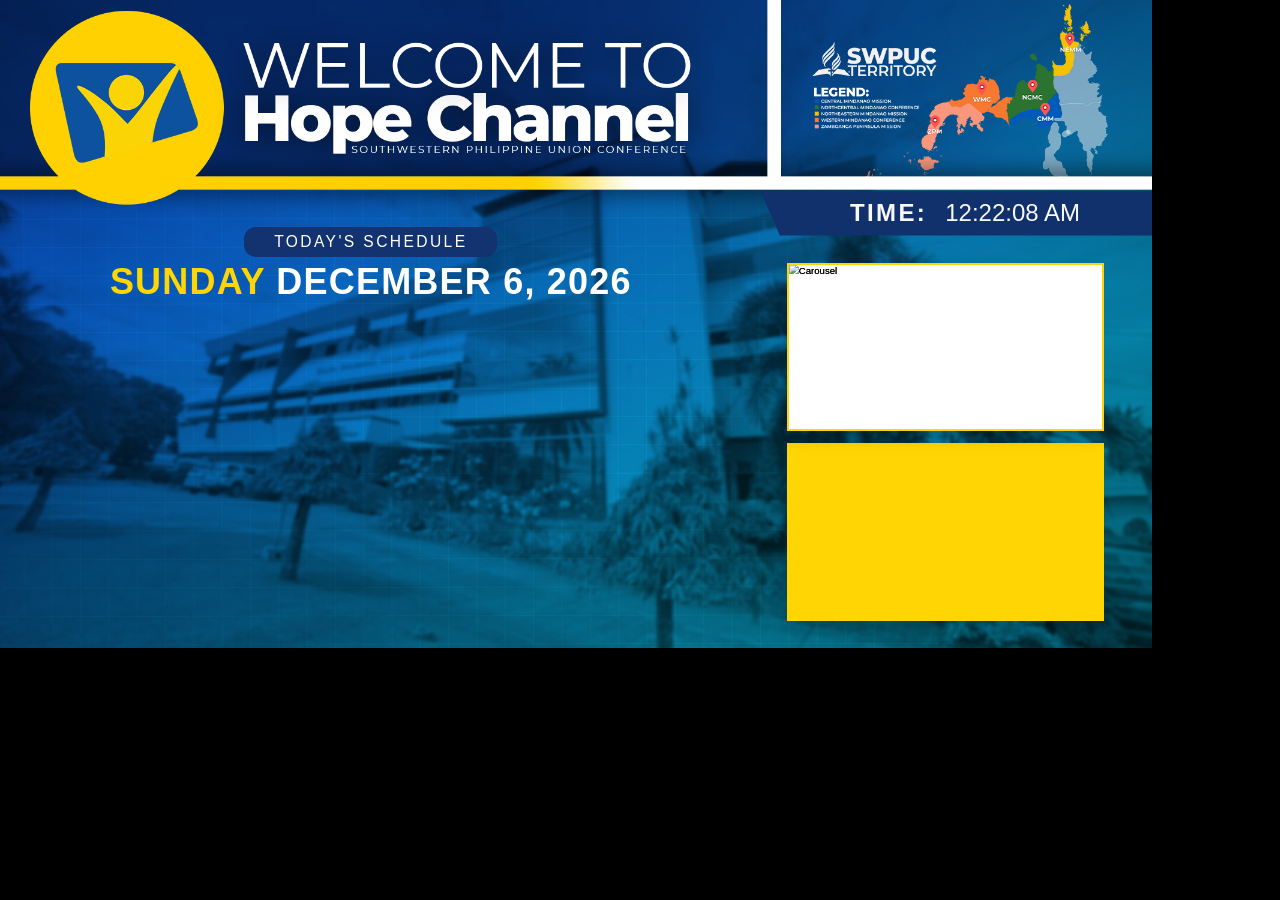
==== commit e99bfcb5: "Addin live video now disables the duration of the live video. Also reduced the video list reload fro" ====
--- a/index.html
+++ b/index.html
@@ -426,7 +426,7 @@
 }
 
 loadVideosForDisplay();
-setInterval(loadVideosForDisplay, 5 * 60 * 1000);
+setInterval(loadVideosForDisplay, 3 * 60 * 1000);
 
 // IMAGE CAROUSEL
 
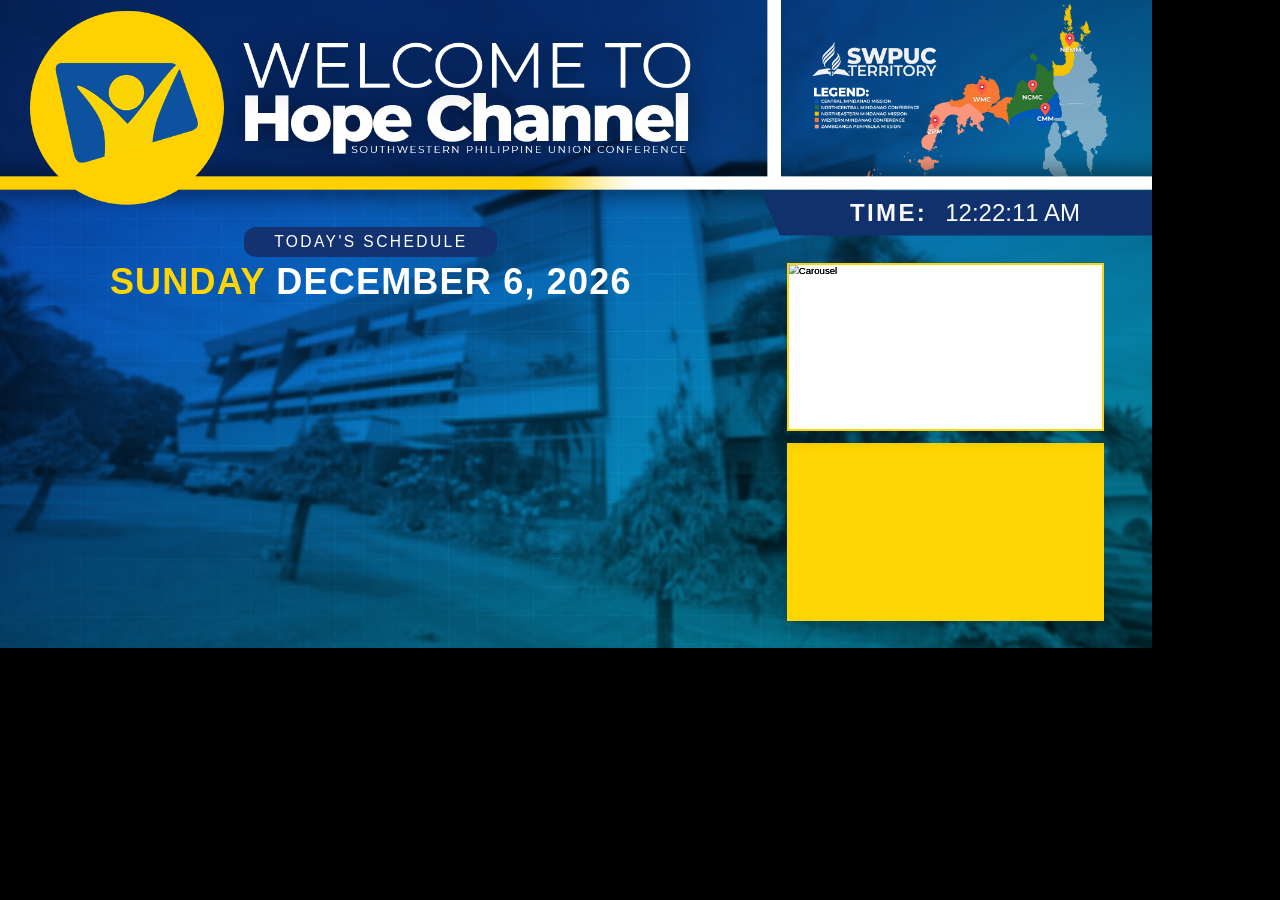
==== commit a617e389: "Added a load state animation on the refresh button as indicator." ====
--- a/index.html
+++ b/index.html
@@ -122,7 +122,7 @@
 <script type="module">
 
 import { initializeApp } from "https://www.gstatic.com/firebasejs/10.12.2/firebase-app.js";
-import { getFirestore, collection, getDocs } from "https://www.gstatic.com/firebasejs/10.12.2/firebase-firestore.js";
+import { getFirestore, collection, getDocs, doc, onSnapshot, setDoc } from "https://www.gstatic.com/firebasejs/10.12.2/firebase-firestore.js";
 
 const firebaseConfig = {
 apiKey: "AIzaSyB32ggdpwiNyZ0BKXeqwhVG7_Ei2qLF-Pw",
@@ -176,17 +176,31 @@
 
 async function loadTodayEvents() {
     const container = document.querySelector(".list-container");
-    
+
+    // Fade out existing rows
+    const existingRows = container.querySelectorAll('.schedule-row');
+    if (existingRows.length > 0) {
+        existingRows.forEach(row => { row.style.transition = 'opacity 0.3s ease'; row.style.opacity = '0'; });
+        await new Promise(resolve => setTimeout(resolve, 320));
+    }
+
+    // Show spinning logo while fetching
+    const dayHighlight = document.querySelector('.day-highlight');
+    const todayDateEl = document.getElementById('todayDate');
     const headerHTML = `
         <div class="schedule-header">
             <p class="subtitle">TODAY'S SCHEDULE</p>
             <h1 class="date-display" id="todayDate">
-                <span class="day-highlight">${document.querySelector('.day-highlight').textContent}</span> 
-                ${document.getElementById("todayDate").innerText.split(' ').slice(1).join(' ')}
+                <span class="day-highlight">${dayHighlight ? dayHighlight.textContent : ''}</span> 
+                ${todayDateEl ? todayDateEl.innerText.split(' ').slice(1).join(' ') : ''}
             </h1>
+        </div>
+        <div class="schedule-loading">
+            <img src="Assets/HCLogo.png" alt="Loading">
+            <span>Refreshing</span>
         </div>`;
     container.innerHTML = headerHTML;
-    
+
     const today = new Date().toDateString();
     const snapshot = await getDocs(collection(db, "events"));
 
@@ -225,6 +239,10 @@
         container.classList.add('period-switch-in');
         setTimeout(() => container.classList.remove('period-switch-in'), 600);
     }
+
+    // Remove loading spinner
+    const loadingEl = container.querySelector('.schedule-loading');
+    if (loadingEl) loadingEl.remove();
 
     if(eventsArray.length === 0) {
         const noEvents = document.createElement("div");
@@ -235,7 +253,7 @@
         `;
         container.appendChild(noEvents);
     } else {
-            eventsArray.forEach(data => {
+            eventsArray.forEach((data, i) => {
             const { startMinutes, endMinutes } = parseEventTimes(data.time);
             const now = new Date();
             const currentMinutes = now.getHours() * 60 + now.getMinutes();
@@ -246,10 +264,14 @@
             }
 
             const row = document.createElement("div");
-            row.className = "schedule-row" + (currentMinutes > endMinutes ? " done" : "");
+            row.className = "schedule-row row-enter" + (currentMinutes > endMinutes ? " done" : "");
+            row.style.animationDelay = `${i * 80}ms`;
             row.innerHTML = `
                 <span class="time-range">${data.time}</span>
-                <span class="program-name">${data.programName || 'UNDEFINED'}</span>
+                <div class="program-info">
+                    <span class="program-name">${data.programName || 'UNDEFINED'}</span>
+                    ${data.description ? `<span class="program-description">${data.description}</span>` : ''}
+                </div>
                 ${badge}
             `;
             container.appendChild(row);
@@ -296,6 +318,20 @@
         createYTPlayer(videoId, muted, onEnd);
     }
 };
+
+function parseDuration(durationStr) {
+    if (!durationStr || durationStr === 'original') return null;
+    const match = durationStr.match(/(\d+)([smh])/i);
+    if (!match) return null;
+    const value = parseInt(match[1]);
+    const unit = match[2].toLowerCase();
+    switch(unit) {
+        case 's': return value * 1000;
+        case 'm': return value * 60 * 1000;
+        case 'h': return value * 60 * 60 * 1000;
+        default:  return null;
+    }
+}
 
 function createYTPlayer(videoId, muted, onEnd) {
     const videoBox = document.querySelector('.video-box');
@@ -314,26 +350,30 @@
     });
 }
 
-function renderVideo(videoId, muted, onEnd) {
+function renderVideo(videoId, muted, onEnd, duration) {
+    clearTimeout(videoTimer);
+    const ms = parseDuration(duration);
     if (ytPlayerReady) {
         createYTPlayer(videoId, muted, onEnd);
     } else {
         pendingOnEnd = { videoId, muted, onEnd };
     }
-}
-
-// Step 1: Play video in normal (small) mode. When video ends -> enter swap with next video.
+    if (ms !== null) videoTimer = setTimeout(onEnd, ms);
+}
+
+// Step 1: Play video in normal (small) mode. When duration ends (or video ends if original) -> enter swap with next video.
 function playNormal(index) {
     if (videoList.length === 0) return;
     currentVideoIndex = index % videoList.length;
     const video = videoList[currentVideoIndex];
     const videoId = getVideoId(video.url);
     if (!videoId) { playNormal(currentVideoIndex + 1); return; }
-    clearTimeout(videoTimer);
-    renderVideo(videoId, false, () => enterSwap(currentVideoIndex + 1));
-}
-
-// Step 2: Swap layout and play the given index. When video ends -> play next in swap, or exit if no more live videos.
+    let fired = false;
+    const onEnd = () => { if (fired) return; fired = true; clearTimeout(videoTimer); enterSwap(currentVideoIndex + 1); };
+    renderVideo(videoId, false, onEnd, video.duration);
+}
+
+// Step 2: Swap layout and play the given index. When duration ends -> play next in swap, or exit if no more live videos.
 function enterSwap(nextIndex) {
     const contentLayout = document.querySelector('.content-layout');
     const listContainer = document.querySelector('.list-container');
@@ -352,12 +392,12 @@
     const video = videoList[currentVideoIndex];
     const videoId = getVideoId(video.url);
     if (!videoId) { enterSwap(currentVideoIndex + 1); return; }
-    clearTimeout(videoTimer);
 
     const isLive = !!video.isLive;
+    let fired = false;
     const onEnd = isLive
         ? () => {
-            // Live video ended — check if there's another live video next, otherwise exit swap
+            if (fired) return; fired = true; clearTimeout(videoTimer);
             const nextIdx = (currentVideoIndex + 1) % videoList.length;
             if (videoList[nextIdx] && videoList[nextIdx].isLive) {
                 enterSwap(nextIdx);
@@ -365,9 +405,9 @@
                 exitSwap();
             }
         }
-        : () => exitSwap();
-
-    renderVideo(videoId, false, onEnd);
+        : () => { if (fired) return; fired = true; clearTimeout(videoTimer); exitSwap(); };
+
+    renderVideo(videoId, false, onEnd, isLive ? null : video.duration);
 }
 
 // Step 3: Restore layout and play next video in normal mode.
@@ -396,8 +436,8 @@
         const newList = [];
         snapshot.forEach(doc => { newList.push(doc.data()); });
 
-        const liveVideos = newList.filter(v => v.isLive);
-        const regularVideos = newList.filter(v => !v.isLive);
+        const liveVideos = newList.filter(v => v.isLive).sort((a, b) => (a.order ?? Infinity) - (b.order ?? Infinity));
+        const regularVideos = newList.filter(v => !v.isLive).sort((a, b) => (a.order ?? Infinity) - (b.order ?? Infinity));
         const newLiveId = liveVideos.length > 0 ? getVideoId(liveVideos[0].url) : null;
 
         // New live video detected — interrupt and prioritize it in swapped mode
@@ -472,6 +512,20 @@
 loadImagesForDisplay();
 setInterval(loadImagesForDisplay, 5 * 60 * 1000);
 
+// Signal admin that display has loaded
+setDoc(doc(db, 'system', 'refresh'), { status: 'done' }, { merge: true });
+
+// Listen for admin refresh signal via Firestore
+let refreshInitialized = false;
+onSnapshot(doc(db, 'system', 'refresh'), async (snap) => {
+    if (!refreshInitialized) { refreshInitialized = true; return; }
+    const status = snap.data()?.status;
+    if (status === 'pending') {
+        await setDoc(doc(db, 'system', 'refresh'), { status: 'reloading' }, { merge: true });
+        setTimeout(() => location.reload(), 300);
+    }
+});
+
 
 </script>
 
